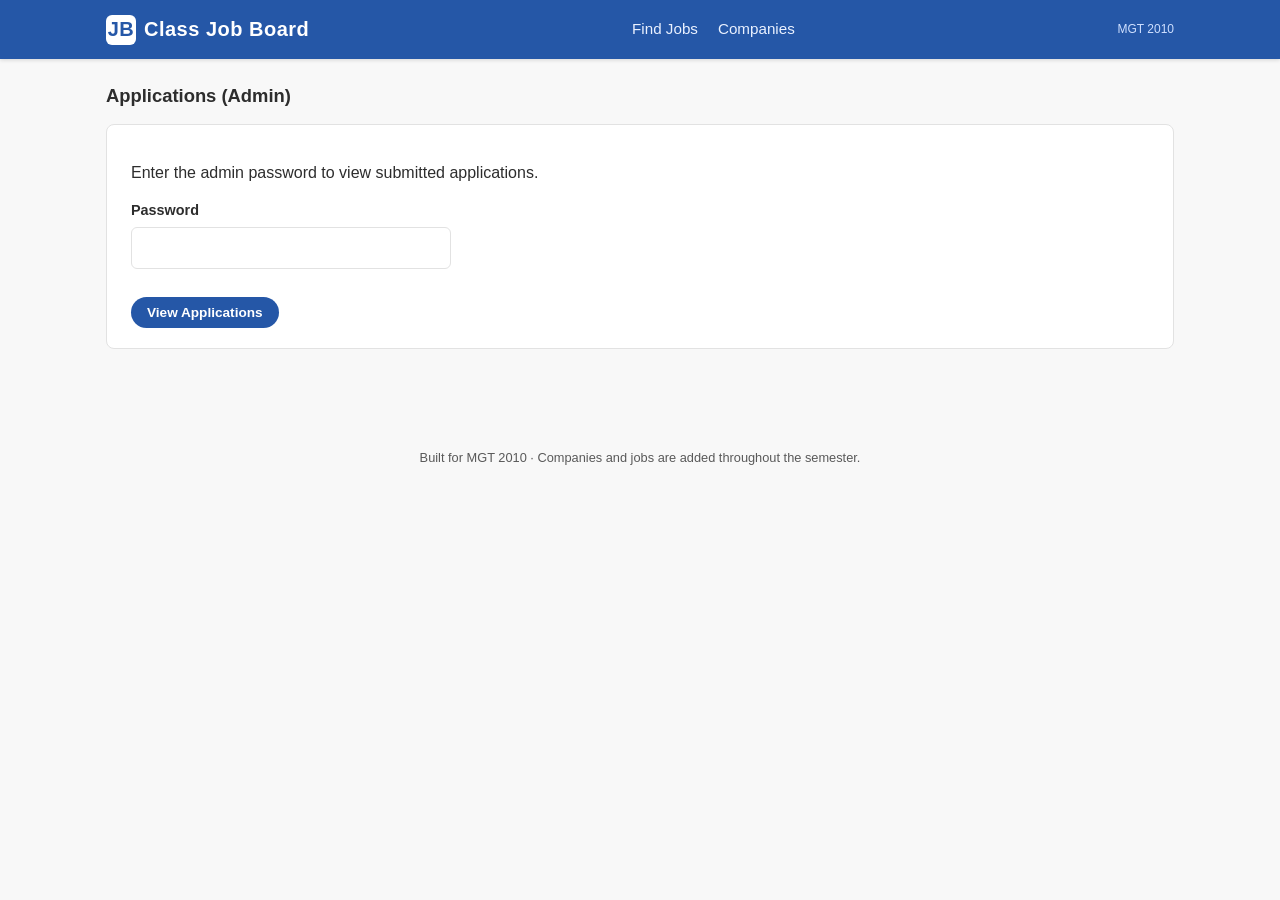
==== admin.html @ f64e3a24 "Add password-gated admin page for reviewing applications Adds /admin, a static page that lists every" ====
<!doctype html>
<html lang="en">
<head>
  <meta charset="UTF-8" />
  <meta name="viewport" content="width=device-width, initial-scale=1" />
  <title>Admin — Class Job Board</title>
  <meta name="robots" content="noindex, nofollow" />
  <link rel="stylesheet" href="assets/css/styles.css" />
</head>
<body>
  <header class="site-header">
    <div class="header-inner">
      <a class="brand" href="index.html">
        <span class="brand-mark">JB</span>
        Class Job Board
      </a>
      <nav class="site-nav">
        <a href="index.html">Find Jobs</a>
        <a href="index.html#companies">Companies</a>
      </nav>
      <div class="course-tag">MGT 2010</div>
    </div>
  </header>

  <main class="page">
    <h1 class="section-title">Applications (Admin)</h1>

    <div id="admin-gate" class="card-block">
      <p>Enter the admin password to view submitted applications.</p>
      <form id="admin-login-form" class="apply-form" style="max-width: 320px">
        <label>
          Password
          <input type="password" id="admin-password" required autocomplete="current-password" />
        </label>
        <button type="submit" class="apply-btn">View Applications</button>
        <p id="admin-login-status" class="apply-status apply-status-error" hidden></p>
      </form>
    </div>

    <div id="admin-results" class="card-block" hidden>
      <div class="admin-toolbar">
        <p id="admin-count" class="result-count"></p>
        <button id="admin-refresh" class="apply-btn">Refresh</button>
      </div>
      <div class="table-scroll">
        <table class="admin-table">
          <thead>
            <tr>
              <th>Submitted</th>
              <th>Applicant</th>
              <th>Contact</th>
              <th>Company</th>
              <th>Job</th>
              <th>Availability</th>
              <th>Why a good fit</th>
            </tr>
          </thead>
          <tbody id="admin-table-body"></tbody>
        </table>
      </div>
    </div>
  </main>

  <footer class="site-footer">
    Built for MGT 2010 · Companies and jobs are added throughout the semester.
  </footer>

  <script src="assets/js/admin.js"></script>
</body>
</html>
---- assets/css/styles.css ----
:root {
  --brand: #2557a7;
  --brand-dark: #164081;
  --ink: #2d2d2d;
  --ink-soft: #595959;
  --line: #e2e2e2;
  --bg: #f8f8f8;
  --card: #ffffff;
  --good: #2e7d32;
  --radius: 8px;
  font-size: 16px;
}

* { box-sizing: border-box; }

body {
  margin: 0;
  font-family: "Segoe UI", Roboto, Helvetica, Arial, sans-serif;
  color: var(--ink);
  background: var(--bg);
  line-height: 1.45;
}

a { color: inherit; text-decoration: none; }

img { max-width: 100%; display: block; }

/* ---------- Header ---------- */
.site-header {
  background: var(--brand);
  color: #fff;
  position: sticky;
  top: 0;
  z-index: 10;
  box-shadow: 0 1px 4px rgba(0,0,0,0.15);
}

.site-header .header-inner {
  max-width: 1100px;
  margin: 0 auto;
  padding: 0.75rem 1rem;
  display: flex;
  align-items: center;
  justify-content: space-between;
  gap: 1rem;
  flex-wrap: wrap;
}

.brand {
  display: flex;
  align-items: center;
  gap: 0.5rem;
  font-weight: 700;
  font-size: 1.25rem;
  letter-spacing: 0.5px;
  color: #fff;
}

.brand .brand-mark {
  background: #fff;
  color: var(--brand);
  border-radius: 6px;
  width: 30px;
  height: 30px;
  display: flex;
  align-items: center;
  justify-content: center;
  font-weight: 800;
}

.site-nav {
  display: flex;
  gap: 1.25rem;
  font-size: 0.95rem;
  flex-wrap: wrap;
}

.site-nav a {
  color: #eaf1ff;
  padding: 0.35rem 0;
  border-bottom: 2px solid transparent;
}

.site-nav a:hover,
.site-nav a.active {
  border-bottom-color: #fff;
  color: #fff;
}

.course-tag {
  font-size: 0.75rem;
  color: #cfe0ff;
  text-align: right;
}

/* ---------- Hero / search ---------- */
.hero {
  background: var(--brand);
  color: #fff;
  padding: 1.5rem 1rem 2.25rem;
}

.hero-inner {
  max-width: 1100px;
  margin: 0 auto;
}

.hero h1 {
  margin: 0 0 0.35rem;
  font-size: 1.6rem;
}

.hero p {
  margin: 0 0 1.1rem;
  color: #dfe9ff;
  max-width: 60ch;
}

.search-bar {
  background: #fff;
  border-radius: var(--radius);
  display: flex;
  flex-wrap: wrap;
  gap: 1px;
  overflow: hidden;
  box-shadow: 0 4px 14px rgba(0,0,0,0.18);
}

.search-bar input {
  flex: 1 1 200px;
  border: none;
  padding: 0.85rem 1rem;
  font-size: 1rem;
  color: var(--ink);
  min-width: 0;
}

.search-bar input:focus { outline: 2px solid var(--brand); outline-offset: -2px; }

.search-bar button {
  flex: 0 0 auto;
  background: var(--good);
  color: #fff;
  border: none;
  padding: 0.85rem 1.5rem;
  font-size: 1rem;
  font-weight: 600;
  cursor: pointer;
}

.search-bar button:hover { background: #256428; }

/* ---------- Layout ---------- */
.page {
  max-width: 1100px;
  margin: 0 auto;
  padding: 1.5rem 1rem 3rem;
}

.section-title {
  font-size: 1.15rem;
  margin: 0 0 0.9rem;
  color: var(--ink);
}

.result-count {
  color: var(--ink-soft);
  font-size: 0.9rem;
  margin-bottom: 1rem;
}

/* ---------- Job cards ---------- */
.job-list {
  display: flex;
  flex-direction: column;
  gap: 0.9rem;
}

.job-card {
  background: var(--card);
  border: 1px solid var(--line);
  border-radius: var(--radius);
  padding: 1rem 1.1rem;
  transition: box-shadow 0.15s ease, border-color 0.15s ease;
}

.job-card:hover {
  box-shadow: 0 2px 10px rgba(0,0,0,0.08);
  border-color: #c9d8ef;
}

.job-card-top { display: flex; gap: 0.85rem; }

.job-card-logo {
  width: 48px;
  height: 48px;
  border-radius: 6px;
  object-fit: cover;
  border: 1px solid var(--line);
  flex-shrink: 0;
}

.job-title {
  font-size: 1.05rem;
  font-weight: 600;
  color: var(--brand-dark);
  margin: 0 0 0.15rem;
}

.job-meta {
  color: var(--ink-soft);
  font-size: 0.9rem;
  margin: 0;
}

.job-tags {
  display: flex;
  flex-wrap: wrap;
  gap: 0.4rem;
  margin-top: 0.6rem;
}

.tag {
  background: #eef3fb;
  color: var(--brand-dark);
  font-size: 0.78rem;
  padding: 0.2rem 0.55rem;
  border-radius: 20px;
}

.job-snippet {
  margin: 0.6rem 0 0;
  color: var(--ink);
  font-size: 0.92rem;
}

.apply-btn {
  display: inline-block;
  margin-top: 0.75rem;
  background: var(--brand);
  color: #fff;
  padding: 0.5rem 1rem;
  border-radius: 20px;
  font-size: 0.85rem;
  font-weight: 600;
  border: none;
  cursor: pointer;
}

.apply-btn[disabled] {
  background: #cfd8e3;
  color: #6b7684;
  cursor: not-allowed;
}

/* ---------- Empty state ---------- */
.empty-state {
  background: var(--card);
  border: 1px dashed #c7d3e6;
  border-radius: var(--radius);
  padding: 2rem 1.25rem;
  text-align: center;
  color: var(--ink-soft);
}

.empty-state .emoji { font-size: 1.8rem; display: block; margin-bottom: 0.5rem; }

/* ---------- Company cards (homepage directory) ---------- */
.company-grid {
  display: grid;
  grid-template-columns: repeat(auto-fill, minmax(230px, 1fr));
  gap: 1rem;
}

.company-card {
  background: var(--card);
  border: 1px solid var(--line);
  border-radius: var(--radius);
  padding: 1rem;
  display: flex;
  flex-direction: column;
  align-items: flex-start;
  gap: 0.5rem;
  transition: box-shadow 0.15s ease;
}

.company-card:hover { box-shadow: 0 2px 10px rgba(0,0,0,0.08); }

.company-card img {
  width: 100%;
  max-width: 120px;
  border-radius: 6px;
  border: 1px solid var(--line);
}

.company-card .cname { font-weight: 700; color: var(--brand-dark); }

.company-card .cindustry { font-size: 0.82rem; color: var(--ink-soft); }

/* ---------- Company profile page ---------- */
.company-hero {
  background: #fff;
  border: 1px solid var(--line);
  border-radius: var(--radius);
  padding: 1.5rem;
  display: flex;
  gap: 1.5rem;
  flex-wrap: wrap;
  align-items: center;
  margin-bottom: 1.75rem;
}

.company-hero img {
  width: 140px;
  height: 140px;
  object-fit: cover;
  border-radius: 10px;
  border: 1px solid var(--line);
}

.company-hero-info { flex: 1 1 260px; }

.company-hero-info h1 { margin: 0 0 0.25rem; font-size: 1.6rem; }

.company-hero-info .industry {
  display: inline-block;
  background: #eef3fb;
  color: var(--brand-dark);
  font-size: 0.8rem;
  padding: 0.2rem 0.6rem;
  border-radius: 20px;
  margin-bottom: 0.5rem;
}

.company-hero-info .tagline {
  color: var(--ink-soft);
  font-style: italic;
  margin: 0.25rem 0 0;
}

.card-block {
  background: #fff;
  border: 1px solid var(--line);
  border-radius: var(--radius);
  padding: 1.25rem 1.5rem;
  margin-bottom: 1.75rem;
}

.card-block h2 {
  font-size: 1.1rem;
  margin-top: 0;
  border-bottom: 1px solid var(--line);
  padding-bottom: 0.6rem;
}

.service-pills { display: flex; flex-wrap: wrap; gap: 0.5rem; margin-top: 0.75rem; }

/* ---------- Job detail page ---------- */
.job-company-strip { margin-bottom: 1.25rem; }

.job-company-strip-link {
  display: inline-flex;
  align-items: center;
  gap: 0.6rem;
  background: #fff;
  border: 1px solid var(--line);
  border-radius: 20px;
  padding: 0.4rem 0.9rem 0.4rem 0.4rem;
  font-weight: 600;
  color: var(--brand-dark);
  font-size: 0.9rem;
}

.job-company-strip-link img {
  width: 32px;
  height: 32px;
  border-radius: 50%;
  object-fit: cover;
}

.job-detail-head {
  border-bottom: 1px solid var(--line);
  padding-bottom: 0.75rem;
  margin-bottom: 0.9rem;
}

.job-detail-title {
  margin: 0 0 0.3rem;
  font-size: 1.2rem;
  color: var(--brand-dark);
}

.job-detail-meta {
  margin: 0;
  color: var(--ink-soft);
  font-size: 0.88rem;
}

.job-section { margin: 0 0 1rem; }

.job-section h4 {
  margin: 0 0 0.4rem;
  font-size: 0.92rem;
  text-transform: uppercase;
  letter-spacing: 0.04em;
  color: var(--brand-dark);
}

.job-section p { margin: 0; font-size: 0.94rem; }

.job-section ul {
  margin: 0;
  padding-left: 1.2rem;
  font-size: 0.94rem;
}

.job-section li { margin-bottom: 0.3rem; }

/* ---------- Application form ---------- */
.apply-form {
  display: flex;
  flex-direction: column;
  gap: 1rem;
  max-width: 520px;
}

.apply-form label {
  display: flex;
  flex-direction: column;
  gap: 0.35rem;
  font-size: 0.9rem;
  font-weight: 600;
  color: var(--ink);
}

.apply-form .optional {
  font-weight: 400;
  color: var(--ink-soft);
}

.apply-form input,
.apply-form textarea {
  font: inherit;
  padding: 0.6rem 0.75rem;
  border: 1px solid var(--line);
  border-radius: 6px;
  color: var(--ink);
}

.apply-form input:focus,
.apply-form textarea:focus {
  outline: 2px solid var(--brand);
  outline-offset: -1px;
}

.apply-form .apply-btn {
  align-self: flex-start;
}

.apply-status {
  font-size: 0.88rem;
  color: var(--brand-dark);
  background: #eef3fb;
  border-radius: 6px;
  padding: 0.65rem 0.85rem;
  margin: 0;
}

.apply-status.apply-status-error {
  color: #8a1f11;
  background: #fdecea;
}

.apply-form .apply-btn:disabled {
  background: #cfd8e3;
  color: #6b7684;
  cursor: not-allowed;
}

/* ---------- Admin page ---------- */
.admin-toolbar {
  display: flex;
  justify-content: space-between;
  align-items: center;
  gap: 1rem;
  margin-bottom: 1rem;
  flex-wrap: wrap;
}

.admin-toolbar .apply-btn { padding: 0.5rem 1rem; font-size: 0.85rem; }

.table-scroll { overflow-x: auto; }

.admin-table {
  width: 100%;
  border-collapse: collapse;
  font-size: 0.88rem;
  min-width: 720px;
}

.admin-table th,
.admin-table td {
  text-align: left;
  padding: 0.6rem 0.75rem;
  border-bottom: 1px solid var(--line);
  vertical-align: top;
}

.admin-table th {
  background: #f3f6fb;
  color: var(--brand-dark);
  font-size: 0.75rem;
  text-transform: uppercase;
  letter-spacing: 0.03em;
  white-space: nowrap;
}

.admin-table tbody tr:hover { background: #fafbfd; }

/* ---------- Org chart ---------- */
.org-chart {
  display: flex;
  flex-direction: column;
  align-items: center;
  padding-top: 0.5rem;
}

.org-tier {
  display: flex;
  justify-content: center;
  gap: 1.5rem;
  flex-wrap: wrap;
  position: relative;
}

.org-tier + .org-tier { margin-top: 2.25rem; }

.org-connector {
  width: 2px;
  height: 1.5rem;
  background: #b9c7de;
  margin: 0 auto;
}

.org-tier.tier-2::before {
  content: "";
  position: absolute;
  top: -1.5rem;
  left: 18%;
  right: 18%;
  height: 2px;
  background: #b9c7de;
}

.org-tier.tier-2 .org-card::after {
  content: "";
  position: absolute;
  top: -1.5rem;
  left: 50%;
  width: 2px;
  height: 1.5rem;
  background: #b9c7de;
}

.org-card {
  position: relative;
  background: #fbfcfe;
  border: 1px solid var(--line);
  border-radius: var(--radius);
  padding: 0.9rem 1.1rem;
  width: 210px;
  text-align: center;
}

.org-card.top {
  border-color: var(--brand);
  background: #eef3fb;
  width: 230px;
}

.org-avatar {
  width: 46px;
  height: 46px;
  border-radius: 50%;
  background: var(--brand);
  color: #fff;
  font-weight: 700;
  display: flex;
  align-items: center;
  justify-content: center;
  margin: 0 auto 0.5rem;
  font-size: 1.1rem;
}

.org-card .name { font-weight: 700; margin: 0; }
.org-card .title { color: var(--brand-dark); font-size: 0.85rem; margin: 0.15rem 0 0.4rem; }
.org-card .desc { font-size: 0.8rem; color: var(--ink-soft); margin: 0; }

.team-note {
  text-align: center;
  color: var(--ink-soft);
  font-size: 0.85rem;
  margin-top: 1.5rem;
}

/* ---------- Footer ---------- */
.site-footer {
  text-align: center;
  color: var(--ink-soft);
  font-size: 0.8rem;
  padding: 1.5rem 1rem 2.5rem;
}

.back-link {
  display: inline-block;
  margin-bottom: 1rem;
  color: var(--brand-dark);
  font-weight: 600;
  font-size: 0.9rem;
}

@media (max-width: 480px) {
  .company-hero { flex-direction: column; text-align: center; }
  .company-hero-info { text-align: center; }
  .org-tier.tier-2::before { left: 10%; right: 10%; }
}
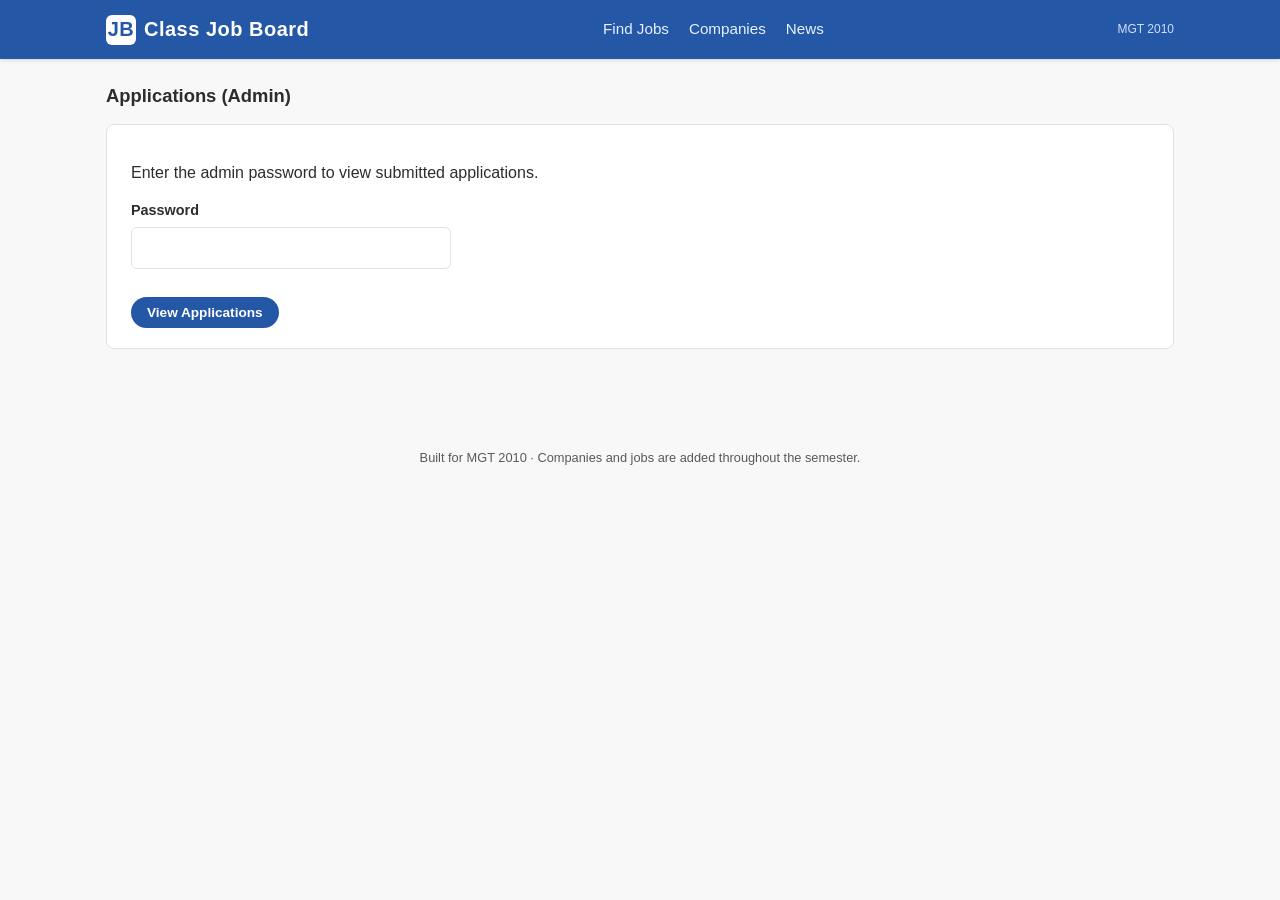
==== commit 7842355f: "Add News tab with RSS-style feed and individual article pages - News articles are now linked teasers" ====
--- a/admin.html
+++ b/admin.html
@@ -16,7 +16,8 @@
       </a>
       <nav class="site-nav">
         <a href="index.html">Find Jobs</a>
-        <a href="index.html#companies">Companies</a>
+        <a href="companies.html">Companies</a>
+        <a href="news.html">News</a>
       </nav>
       <div class="course-tag">MGT 2010</div>
     </div>
--- a/assets/css/styles.css
+++ b/assets/css/styles.css
@@ -169,6 +169,50 @@
   margin-bottom: 1rem;
 }
 
+.page-subtitle {
+  color: var(--ink-soft);
+  margin: -0.75rem 0 1.25rem;
+}
+
+/* ---------- Filter bar ---------- */
+.filter-bar {
+  display: flex;
+  flex-wrap: wrap;
+  gap: 0.6rem;
+  align-items: center;
+  margin-bottom: 1.1rem;
+}
+
+.filter-bar select {
+  font: inherit;
+  padding: 0.5rem 0.75rem;
+  border: 1px solid var(--line);
+  border-radius: 6px;
+  background: #fff;
+  color: var(--ink);
+  min-width: 160px;
+}
+
+.filter-bar select:focus {
+  outline: 2px solid var(--brand);
+  outline-offset: -1px;
+}
+
+.filter-clear-btn {
+  font: inherit;
+  font-size: 0.85rem;
+  background: none;
+  border: none;
+  color: var(--brand-dark);
+  font-weight: 600;
+  cursor: pointer;
+  padding: 0.5rem 0.25rem;
+}
+
+.filter-clear-btn:hover {
+  text-decoration: underline;
+}
+
 /* ---------- Job cards ---------- */
 .job-list {
   display: flex;
@@ -619,8 +663,209 @@
   font-size: 0.9rem;
 }
 
+/* ---------- Stock ticker ---------- */
+.stock-card { background: #fff; }
+
+.stock-head h2 {
+  margin: 0 0 0.15rem;
+  font-size: 1.15rem;
+  display: flex;
+  align-items: baseline;
+  gap: 0.5rem;
+  flex-wrap: wrap;
+}
+
+.stock-ticker {
+  background: #eef3fb;
+  color: var(--brand-dark);
+  font-size: 0.78rem;
+  font-weight: 700;
+  letter-spacing: 0.03em;
+  padding: 0.15rem 0.5rem;
+  border-radius: 20px;
+}
+
+.stock-subtitle {
+  margin: 0 0 1rem;
+  color: var(--ink-soft);
+  font-size: 0.82rem;
+  font-style: italic;
+}
+
+.stock-price-row {
+  display: flex;
+  align-items: baseline;
+  flex-wrap: wrap;
+  gap: 0.5rem;
+  margin-bottom: 0.2rem;
+}
+
+.stock-price {
+  font-size: 2rem;
+  font-weight: 700;
+  color: var(--ink);
+}
+
+.stock-currency {
+  color: var(--ink-soft);
+  font-size: 0.9rem;
+}
+
+.stock-change-badge {
+  font-weight: 700;
+  font-size: 0.9rem;
+  padding: 0.2rem 0.6rem;
+  border-radius: 20px;
+}
+
+.stock-change-badge.up { background: #e6f4ea; color: #1e8e3e; }
+.stock-change-badge.down { background: #fce8e6; color: #d93025; }
+.stock-change-badge.new-listing { background: #eef3fb; color: var(--brand-dark); }
+
+.stock-change-abs { font-size: 0.9rem; font-weight: 600; }
+.stock-change-abs.up { color: #1e8e3e; }
+.stock-change-abs.down { color: #d93025; }
+
+.stock-asof {
+  margin: 0 0 1rem;
+  color: var(--ink-soft);
+  font-size: 0.85rem;
+}
+
+.stock-range-tabs {
+  display: flex;
+  flex-wrap: wrap;
+  gap: 0.25rem;
+  border-bottom: 1px solid var(--line);
+  margin-bottom: 0.75rem;
+}
+
+.stock-range-tabs button {
+  font: inherit;
+  font-size: 0.85rem;
+  background: none;
+  border: none;
+  border-bottom: 2px solid transparent;
+  padding: 0.5rem 0.7rem;
+  color: var(--ink-soft);
+  cursor: pointer;
+  font-weight: 600;
+}
+
+.stock-range-tabs button:hover { color: var(--brand-dark); }
+
+.stock-range-tabs button.active {
+  color: var(--brand-dark);
+  border-bottom-color: var(--brand);
+}
+
+.stock-chart-wrap { width: 100%; }
+
+.stock-chart-svg { width: 100%; height: auto; display: block; }
+
+.chart-axis-label {
+  font-size: 11px;
+  fill: var(--ink-soft);
+  font-family: inherit;
+}
+
+.stock-note {
+  margin: 0.9rem 0 0;
+  font-size: 0.85rem;
+  color: var(--ink-soft);
+  background: #f6f8fb;
+  border-radius: 6px;
+  padding: 0.7rem 0.9rem;
+}
+
+/* ---------- News ---------- */
+.news-kicker {
+  margin: 0 0 0.2rem;
+  color: var(--brand-dark);
+  font-size: 0.75rem;
+  font-weight: 700;
+  text-transform: uppercase;
+  letter-spacing: 0.06em;
+}
+
+.news-headline {
+  font-family: Georgia, "Times New Roman", serif;
+  font-size: 1.2rem;
+  margin: 0 0 0.3rem;
+  color: var(--ink);
+}
+
+.news-headline a {
+  color: var(--ink);
+  text-decoration: none;
+}
+
+.news-headline a:hover { color: var(--brand-dark); text-decoration: underline; }
+
+.news-meta {
+  margin: 0 0 0.6rem;
+  color: var(--ink-soft);
+  font-size: 0.8rem;
+}
+
+.feed-company-link {
+  color: var(--brand-dark);
+  font-weight: 600;
+}
+
+.news-snippet {
+  margin: 0 0 0.5rem;
+  line-height: 1.6;
+  color: var(--ink);
+}
+
+.news-read-more {
+  font-size: 0.85rem;
+  font-weight: 600;
+  color: var(--brand-dark);
+}
+
+/* Teaser cards (company page "In the News", article page "More from") */
+.news-list {
+  display: flex;
+  flex-direction: column;
+  gap: 1.25rem;
+}
+
+.news-teaser + .news-teaser {
+  border-top: 1px solid var(--line);
+  padding-top: 1.25rem;
+}
+
+/* Full article body (article.html) */
+#article-body .news-headline {
+  font-size: 1.6rem;
+}
+
+#article-body p {
+  margin: 0 0 0.9rem;
+  line-height: 1.65;
+}
+
+#article-body p:last-child { margin-bottom: 0; }
+
+/* News feed page (news.html) */
+.news-feed {
+  display: flex;
+  flex-direction: column;
+  gap: 1.5rem;
+}
+
+.feed-item {
+  background: var(--card);
+  border: 1px solid var(--line);
+  border-radius: var(--radius);
+  padding: 1.1rem 1.3rem;
+}
+
 @media (max-width: 480px) {
   .company-hero { flex-direction: column; text-align: center; }
   .company-hero-info { text-align: center; }
   .org-tier.tier-2::before { left: 10%; right: 10%; }
-}
+  .stock-price { font-size: 1.6rem; }
+}
